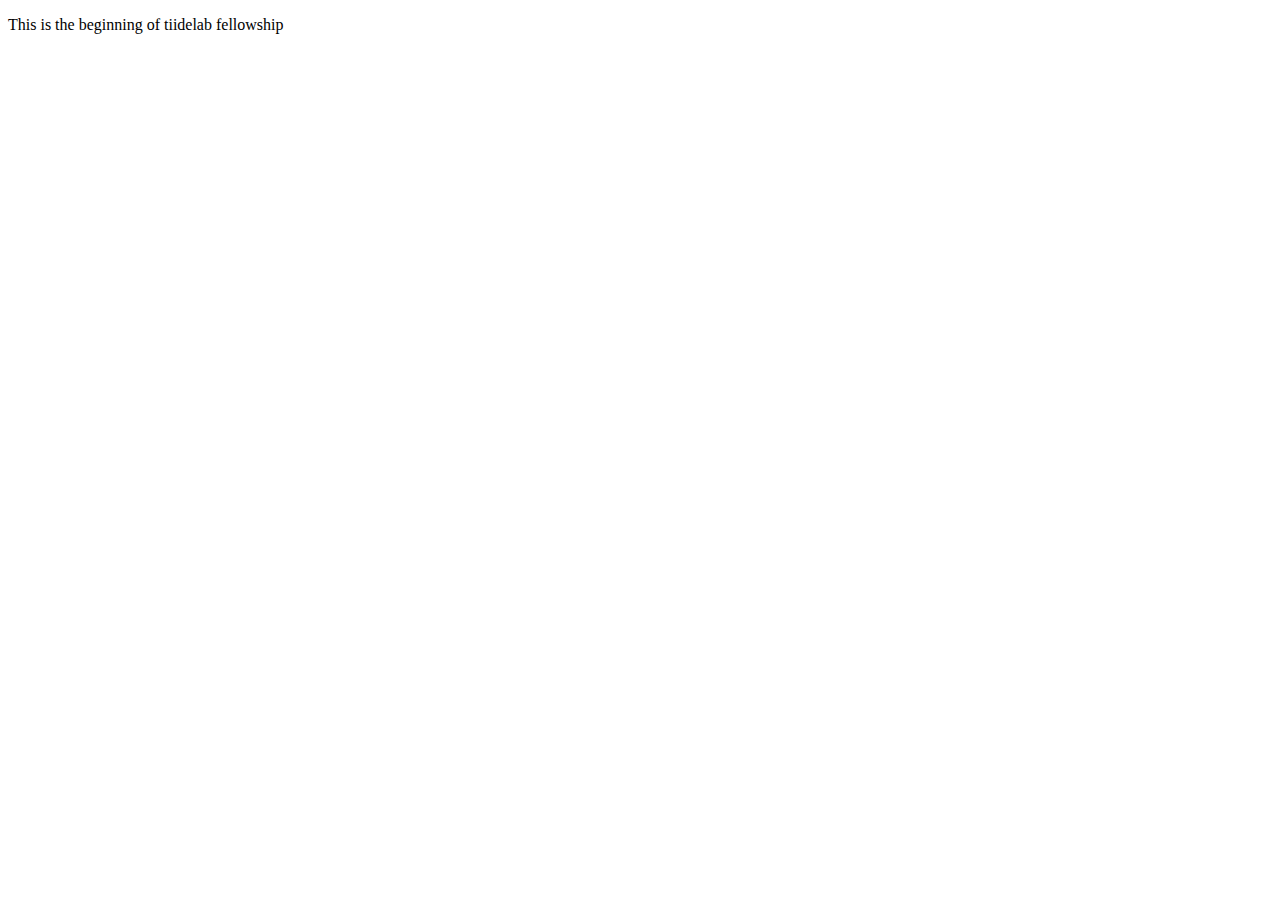
==== index.html @ 2d79fa76 "This is my first local repository" ====
<!DOCTYPE html>
<html lang="en">
<head>
    <meta charset="UTF-8">
    <meta http-equiv="X-UA-Compatible" content="IE=edge">
    <meta name="viewport" content="width=device-width, initial-scale=1.0">
    <title>Cohort 3</title>
</head>
<body>
    <p>
        This is the beginning of tiidelab fellowship
    </p>
</body>
</html>
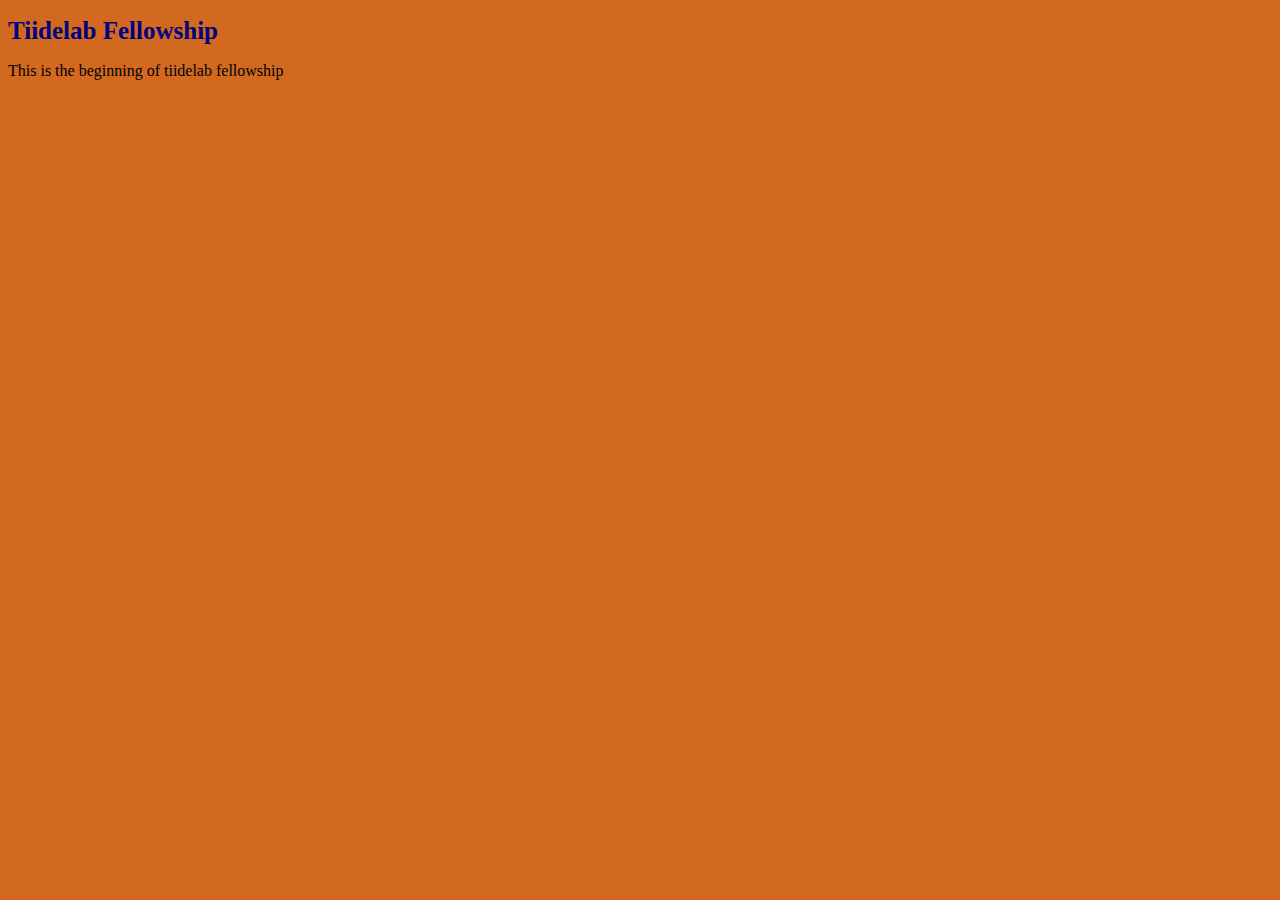
==== commit 84c4229f: "my first modified local repository" ====
--- a/index.html
+++ b/index.html
@@ -5,8 +5,10 @@
     <meta http-equiv="X-UA-Compatible" content="IE=edge">
     <meta name="viewport" content="width=device-width, initial-scale=1.0">
     <title>Cohort 3</title>
+    <link rel="stylesheet" href="stylesheet.css">
 </head>
 <body>
+    <h1>Tiidelab Fellowship</h1>
     <p>
         This is the beginning of tiidelab fellowship
     </p>
--- a/stylesheet.css
+++ b/stylesheet.css
@@ -0,0 +1,8 @@
+body { background-color: chocolate;
+
+}
+h1 {
+    color: navy;
+    font-size: 25px;
+    font-family: 'Times New Roman';
+}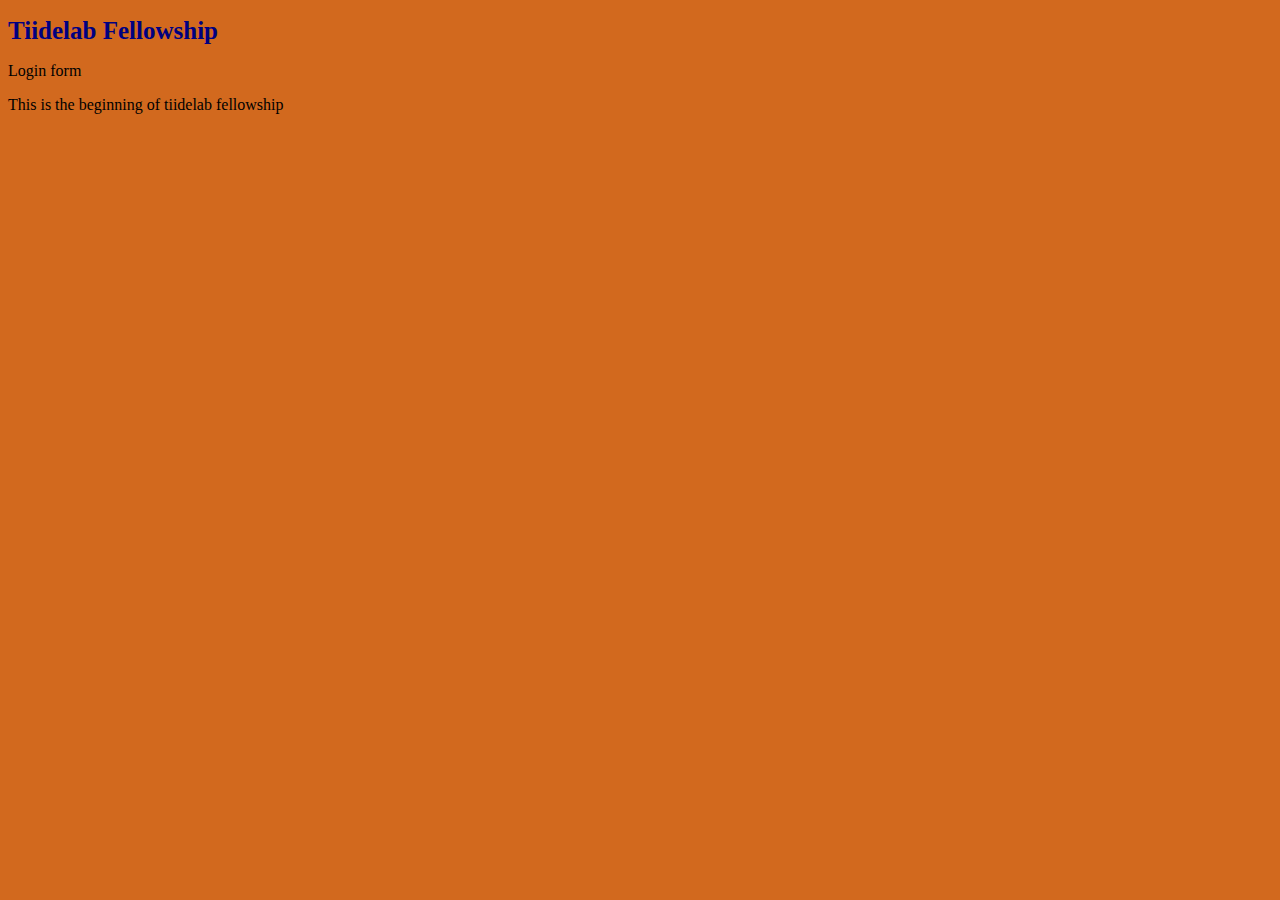
==== commit fd51b2f9: "Login page" ====
--- a/index.html
+++ b/index.html
@@ -5,10 +5,11 @@
     <meta http-equiv="X-UA-Compatible" content="IE=edge">
     <meta name="viewport" content="width=device-width, initial-scale=1.0">
     <title>Cohort 3</title>
-    <link rel="stylesheet" href="stylesheet.css">
+    <link rel="stylesheet" type="text/css" href="stylesheet.css">
 </head>
 <body>
     <h1>Tiidelab Fellowship</h1>
+    <p>Login form</p>
     <p>
         This is the beginning of tiidelab fellowship
     </p>
